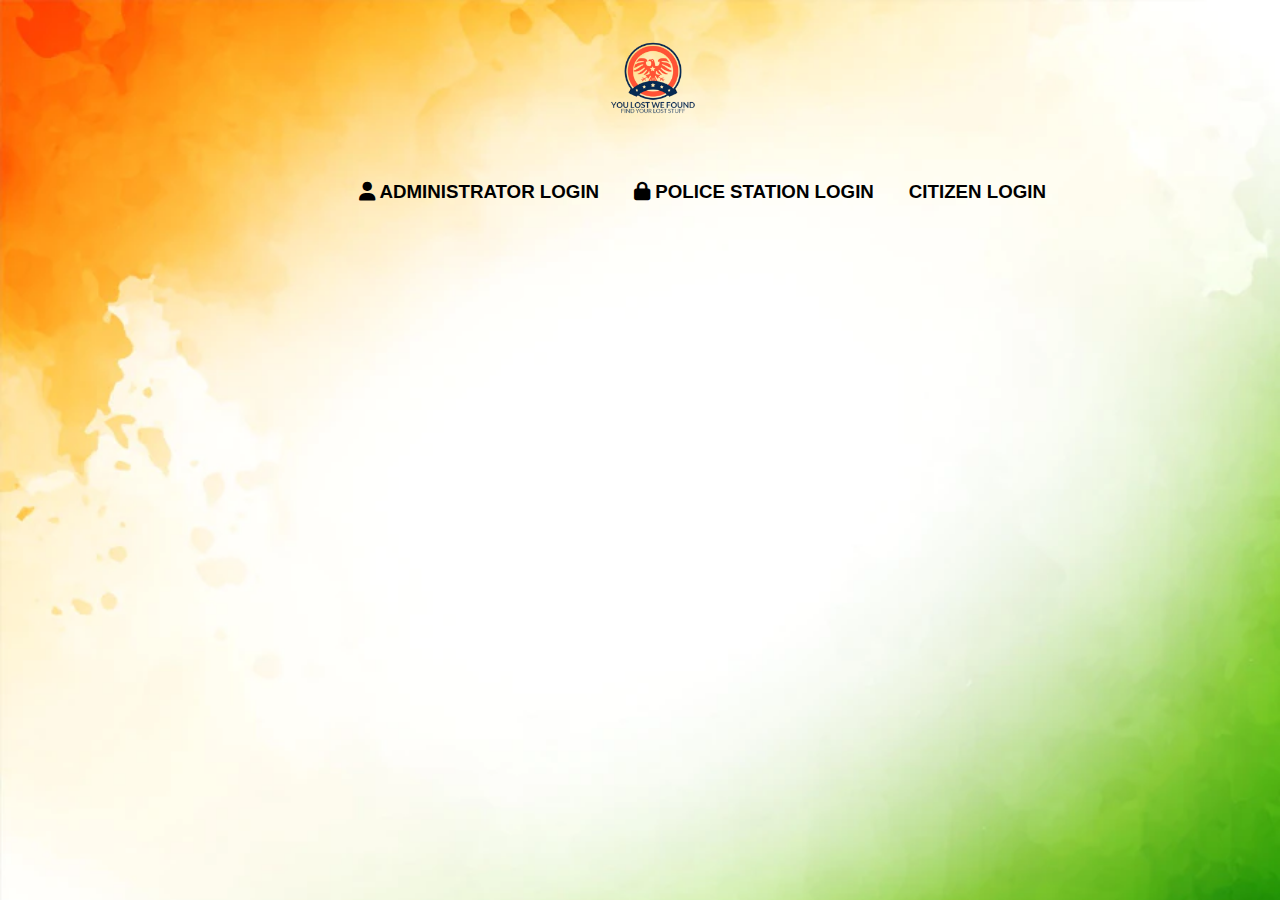
==== index.html @ 78c97bf9 "NewEdition" ====
<!DOCTYPE html>
<html lang="en">
<head>
    <meta charset="UTF-8">
    <meta http-equiv="X-UA-Compatible" content="IE=edge">
    <link rel="stylesheet" href="https://cdnjs.cloudflare.com/ajax/libs/font-awesome/6.2.1/css/all.min.css"/>
    <meta name="viewport" content="width=device-width, initial-scale=1.0">
    <title>YOU LOST WE FOUND</title>
</head>
<body>
    <div class="logo">
        <img src="assets/logo1.png" width="150px" alt="">
        <div class="container">
            <a href="admin"><h3> <i class="fa fa-user"></i> ADMINISTRATOR LOGIN</h3></a>
            <a href="station"><h3> <i class="fa fa-lock"></i> POLICE STATION LOGIN</h3></a>
            <a href="citizen"><h3>CITIZEN LOGIN</h3></a>
        </div>
    </div>
    <div class="footer"></div>
   
    <style>
        body{
            font-family: 'Gill Sans', 'Gill Sans MT', Calibri, 'Trebuchet MS', sans-serif;
            background-image: url('assets/tricolor.jpg');
            background-repeat: no-repeat;
            background-size: cover;
        }
        .logo img{
            margin-left: 45%;
        }
        .container{
            display: flex;
            text-align: center;
            margin-top: 0%;
            margin-left: 25%;
        }
       a{
        padding-left: 35px;
        text-decoration: none;
        color: black;
       }
       a:hover{
        text-decoration: underline;
        animation: name duration timing-function delay iteration-count direction fill-mode;
       }
    </style>
</body>
</html>
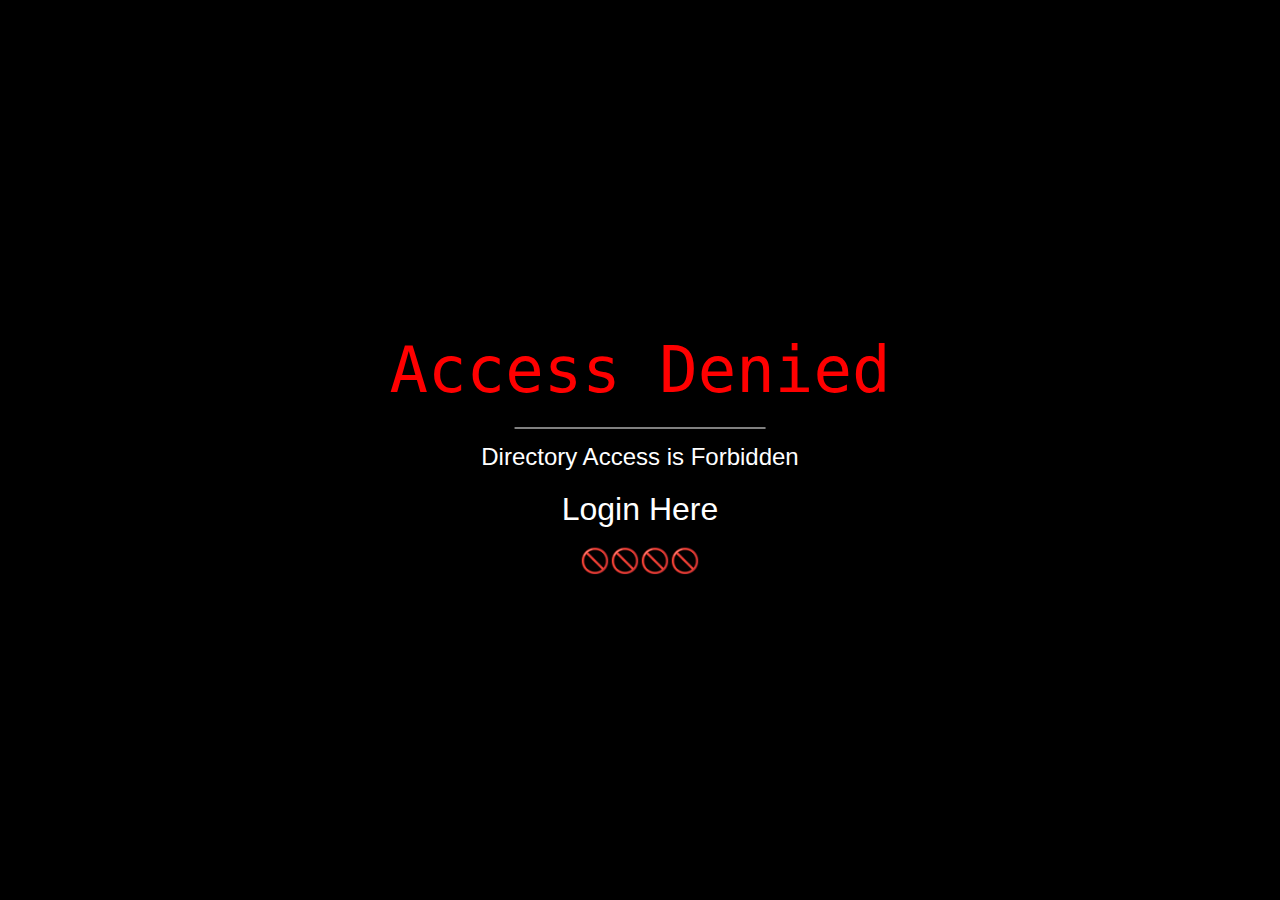
==== commit 23c81378: "undo changes" ====
--- a/index.html
+++ b/index.html
@@ -1,48 +1,45 @@
 <!DOCTYPE html>
-<html lang="en">
+<html>
 <head>
-    <meta charset="UTF-8">
-    <meta http-equiv="X-UA-Compatible" content="IE=edge">
-    <link rel="stylesheet" href="https://cdnjs.cloudflare.com/ajax/libs/font-awesome/6.2.1/css/all.min.css"/>
-    <meta name="viewport" content="width=device-width, initial-scale=1.0">
-    <title>YOU LOST WE FOUND</title>
+<title>Access Denied</title>
+<meta name="viewport" content="width=device-width, initial-scale=1.0"/>
+<meta charset="UTF-8">
+<link rel="stylesheet" href="style.css">
+<link rel="stylesheet" href="https://www.w3schools.com/w3css/4/w3.css">
 </head>
 <body>
-    <div class="logo">
-        <img src="assets/logo1.png" width="150px" alt="">
-        <div class="container">
-            <a href="admin"><h3> <i class="fa fa-user"></i> ADMINISTRATOR LOGIN</h3></a>
-            <a href="station"><h3> <i class="fa fa-lock"></i> POLICE STATION LOGIN</h3></a>
-            <a href="citizen"><h3>CITIZEN LOGIN</h3></a>
-        </div>
-    </div>
-    <div class="footer"></div>
-   
-    <style>
-        body{
-            font-family: 'Gill Sans', 'Gill Sans MT', Calibri, 'Trebuchet MS', sans-serif;
-            background-image: url('assets/tricolor.jpg');
-            background-repeat: no-repeat;
-            background-size: cover;
-        }
-        .logo img{
-            margin-left: 45%;
-        }
-        .container{
-            display: flex;
-            text-align: center;
-            margin-top: 0%;
-            margin-left: 25%;
-        }
-       a{
-        padding-left: 35px;
-        text-decoration: none;
-        color: black;
-       }
-       a:hover{
-        text-decoration: underline;
-        animation: name duration timing-function delay iteration-count direction fill-mode;
-       }
-    </style>
+<div class="w3-display-middle">
+<h1 class="w3-jumbo w3-animate-top w3-center"><code>Access Denied</code></h1>
+<hr class="w3-border-white w3-animate-left" style="margin:auto;width:50%">
+<h3 class="w3-center w3-animate-right">Directory Access is Forbidden</h3>
+<a href="index.php" class="w3-center">
+    <h3>Login Here</h3>
+</a>
+<h3 class="w3-center w3-animate-zoom">🚫🚫🚫🚫</h3>
+
+</div>
 </body>
-</html>+</html>
+<style>
+    body{
+background-color: black;
+color: white;
+}
+
+h1 {
+color: red;
+}
+
+h6{
+color: red;
+text-decoration: underline;
+}
+a{
+    text-decoration: none;
+    
+}
+a h3{
+    font-size: xx-large;
+}
+
+</style>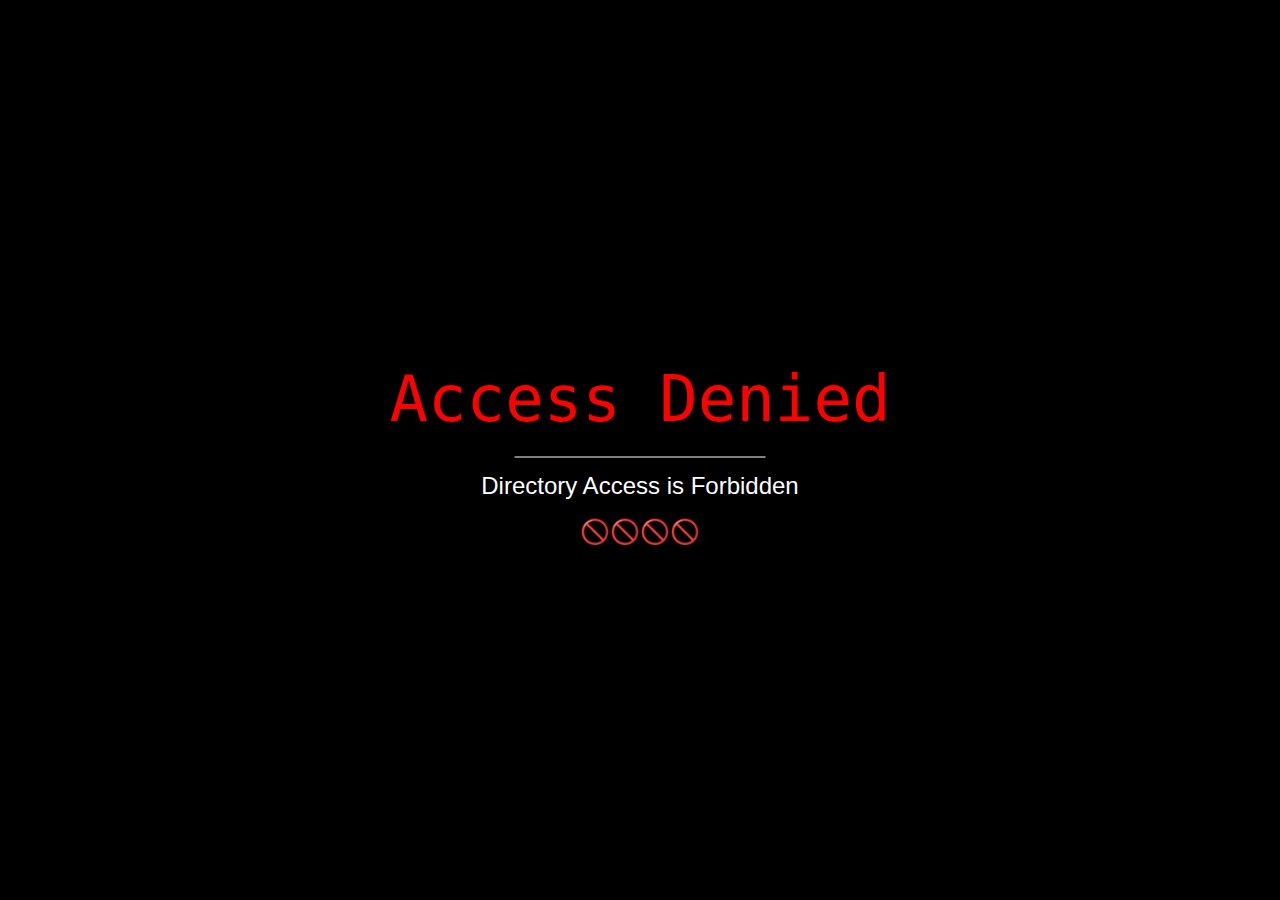
==== commit f7e2419b: "Added New Feature" ====
--- a/index.html
+++ b/index.html
@@ -12,9 +12,6 @@
 <h1 class="w3-jumbo w3-animate-top w3-center"><code>Access Denied</code></h1>
 <hr class="w3-border-white w3-animate-left" style="margin:auto;width:50%">
 <h3 class="w3-center w3-animate-right">Directory Access is Forbidden</h3>
-<a href="index.php" class="w3-center">
-    <h3>Login Here</h3>
-</a>
 <h3 class="w3-center w3-animate-zoom">🚫🚫🚫🚫</h3>
 
 </div>
@@ -34,12 +31,6 @@
 color: red;
 text-decoration: underline;
 }
-a{
-    text-decoration: none;
-    
-}
-a h3{
-    font-size: xx-large;
-}
+
 
 </style>